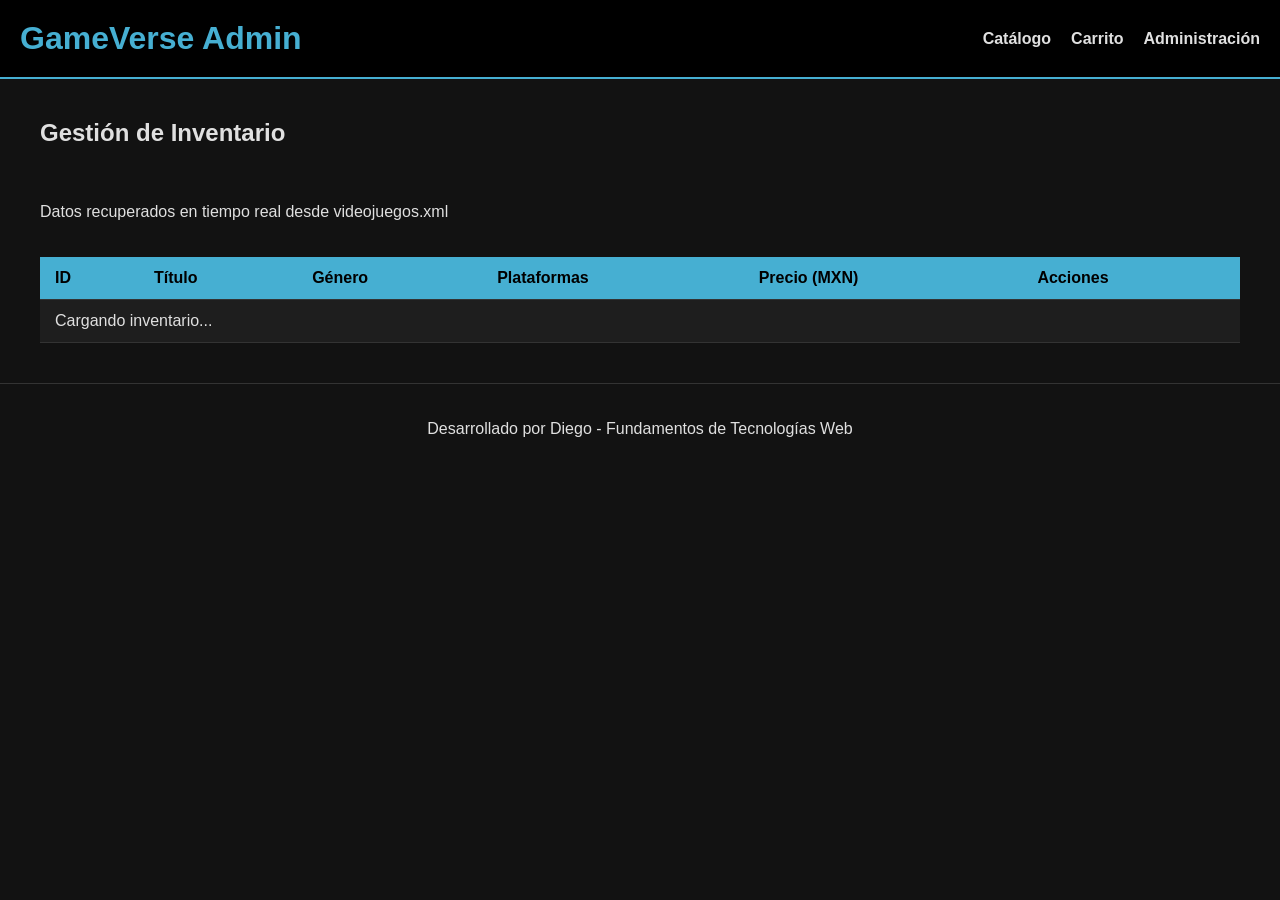
==== admin.html @ 8cba376c "admin html y tabla lista" ====
<!DOCTYPE html>
<html lang="es">
<head>
    <meta charset="UTF-8">
    <meta name="viewport" content="width=device-width, initial-scale=1.0">
    <title>Administración - GameVerse</title>
    <link rel="stylesheet" href="css/styles.css">
</head>
<body>

    <header>
        <h1>GameVerse Admin</h1>
        <nav aria-label="Navegación principal">
            <ul>
                <li><a href="index.html">Catálogo</a></li>
                <li><a href="carrito.html">Carrito</a></li>
                <li><a href="admin.html">Administración</a></li>
            </ul>
        </nav>
    </header>

    <main class="contenedor-layout" style="flex-direction: column;">
        <h2>Gestión de Inventario</h2>
        <p>Datos recuperados en tiempo real desde videojuegos.xml</p>
        
        <section class="tabla-admin">
            <table id="tabla-juegos">
                <thead>
                    <tr>
                        <th>ID</th>
                        <th>Título</th>
                        <th>Género</th>
                        <th>Plataformas</th>
                        <th>Precio (MXN)</th>
                        <th>Acciones</th>
                    </tr>
                </thead>
                <tbody id="cuerpo-tabla">
                    <tr><td colspan="6">Cargando inventario...</td></tr>
                </tbody>
            </table>
        </section>
    </main>

    <footer>
        <p>Desarrollado por Diego - Fundamentos de Tecnologías Web</p>
    </footer>

    <script src="js/admin.js"></script>
</body>
</html>
---- css/styles.css ----
:root {
    --fondo-oscuro: #121212;
    --fondo-tarjeta: #1e1e1e;
    --texto-claro: #e0e0e0;
    --acento-neon: #46afd2;
}

body {
    background-color: var(--fondo-oscuro);
    color: var(--texto-claro);
    font-family: Arial, sans-serif;
    margin: 0;
    padding: 0;
}

header {
    background-color: #000;
    padding: 20px;
    display: flex;
    justify-content: space-between;
    align-items: center;
    border-bottom: 2px solid var(--acento-neon);
}

header h1 {
    margin: 0;
    color: var(--acento-neon);
}

nav ul {
    list-style: none;
    display: flex;
    gap: 20px;
    margin: 0;
    padding: 0;
}

nav a {
    color: var(--texto-claro);
    text-decoration: none;
    font-weight: bold;
}

nav a:hover {
    color: var(--acento-neon);
}

.contenedor-layout {
    display: flex;
    max-width: 1200px;
    margin: 20px auto;
    gap: 20px;
    padding: 0 20px;
}

aside {
    width: 250px;
    background-color: var(--fondo-tarjeta);
    padding: 20px;
    border-radius: 8px;
}

main {
    flex-grow: 1;
}

.grid-juegos {
    display: flex;
    flex-wrap: wrap;
    gap: 20px;
}

input, select, button {
    width: 100%;
    margin-top: 10px;
    margin-bottom: 20px;
    padding: 8px;
    box-sizing: border-box;
}

button {
    background-color: var(--acento-neon);
    color: #000;
    border: none;
    font-weight: bold;
    cursor: pointer;
}

footer {
    text-align: center;
    padding: 20px;
    margin-top: 40px;
    border-top: 1px solid #333;
}

.tarjeta-juego {
    background-color: var(--fondo-tarjeta);
    border: 1px solid #333;
    border-radius: 10px;
    padding: 15px;
    width: 250px;
    text-align: center;
}

.tarjeta-juego figure {
    margin: 0;
}

.tarjeta-juego img {
    border-radius: 10px;
    width: 100%;
    box-shadow: 0px 4px 10px rgba(0, 255, 204, 0.2); /* Sombra estilo neón */
}

.tarjeta-juego .precio {
    font-size: 1.2em;
    color: var(--acento-neon);
    font-weight: bold;
}
/*ESTILOS DEL CARRITO*/
.lista-carrito {
    flex-grow: 2; 
    background-color: var(--fondo-tarjeta);
    padding: 20px;
    border-radius: 8px;
}

.item-carrito {
    display: flex;
    justify-content: space-between;
    align-items: center;
    border-bottom: 1px solid #333;
    padding: 10px 0;
}

.item-carrito input {
    width: 70px;
    margin: 0; 
}

.checkout-form {
    flex-grow: 1;
    background-color: var(--fondo-tarjeta);
    padding: 20px;
    border-radius: 8px;
}

.checkout-form label {
    display: block;
    margin-top: 15px;
}

.checkout-form input[type="checkbox"] {
    width: auto;
    margin-right: 10px;
}
/* ESTILOS DE LA TABLA (ADMIN) */
.tabla-admin {
    width: 100%;
    overflow-x: auto;
}

table {
    width: 100%;
    border-collapse: collapse;
    background-color: var(--fondo-tarjeta);
    text-align: left;
}

th, td {
    padding: 12px 15px;
    border-bottom: 1px solid #333;
}

th {
    background-color: var(--acento-neon);
    color: #000;
    font-weight: bold;
}

tr:hover {
    background-color: #2a2a2a;
}

.btn-accion {
    background-color: #ff4757;
    color: white;
    padding: 5px 10px;
    font-size: 0.9em;
    margin-top: 0;
    margin-bottom: 0;
}
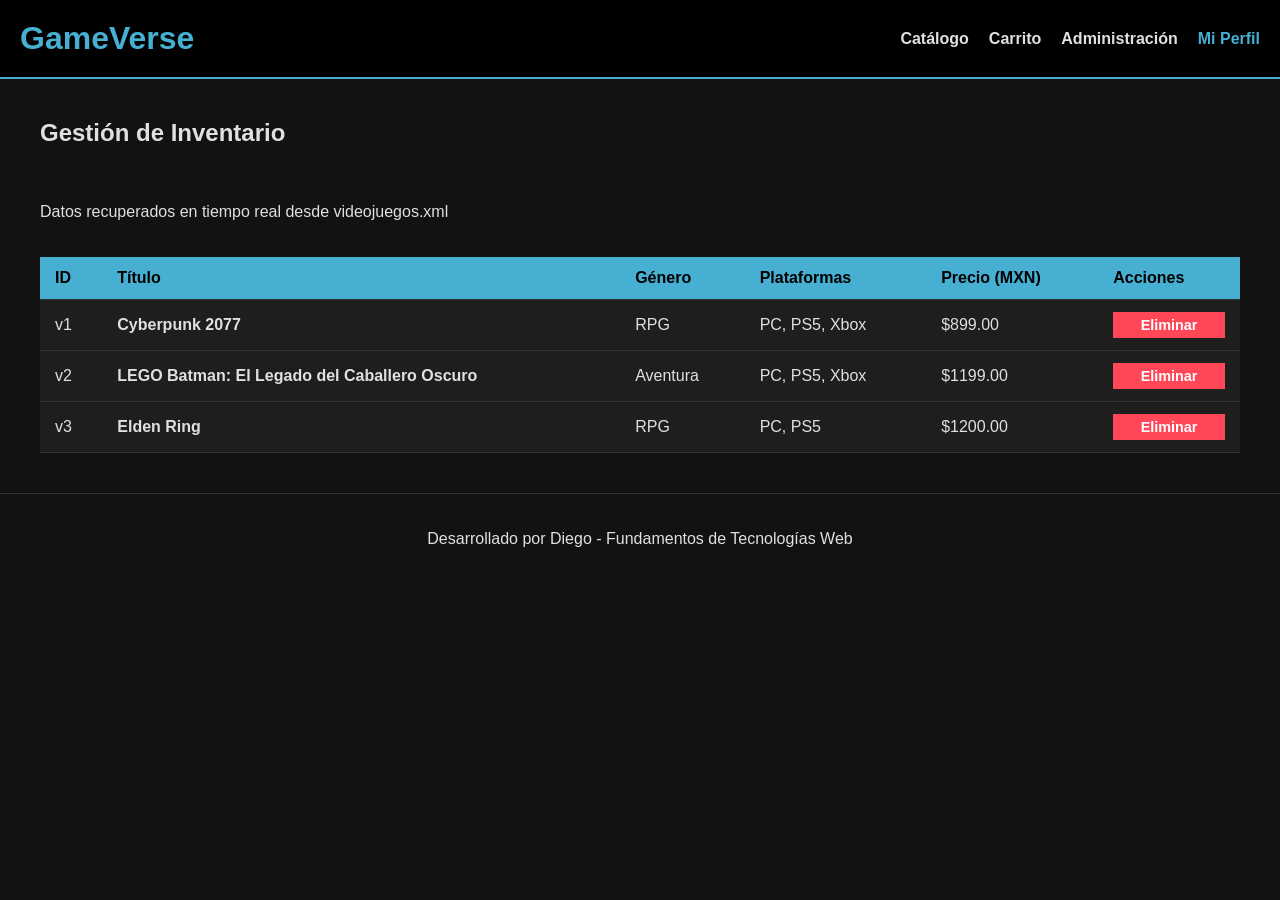
==== commit ce0ec462: "enlace a perfil agregado" ====
--- a/admin.html
+++ b/admin.html
@@ -9,12 +9,13 @@
 <body>
 
     <header>
-        <h1>GameVerse Admin</h1>
+        <h1>GameVerse</h1>
         <nav aria-label="Navegación principal">
             <ul>
                 <li><a href="index.html">Catálogo</a></li>
                 <li><a href="carrito.html">Carrito</a></li>
                 <li><a href="admin.html">Administración</a></li>
+                <li><a href="perfil.html" style="color: var(--acento-neon);">Mi Perfil</a></li>
             </ul>
         </nav>
     </header>
--- a/css/styles.css
+++ b/css/styles.css
@@ -189,4 +189,109 @@
     font-size: 0.9em;
     margin-top: 0;
     margin-bottom: 0;
+}
+
+/*ESTILOS DEL DETALLE DEL JUEGO*/
+.galeria-juego {
+    flex: 1;
+    display: flex;
+    flex-direction: column;
+    gap: 15px;
+}
+
+.imagen-principal img {
+    width: 100%;
+    border-radius: 8px;
+    box-shadow: 0px 4px 15px rgba(0, 255, 204, 0.3);
+}
+
+.miniaturas {
+    display: flex;
+    gap: 10px;
+    justify-content: space-between;
+}
+
+.miniaturas img {
+    width: 23%;
+    border-radius: 4px;
+    cursor: pointer;
+    opacity: 0.6;
+    transition: 0.3s;
+}
+
+.miniaturas img:hover, .miniaturas img.activa {
+    opacity: 1;
+    border: 2px solid var(--acento-neon);
+}
+
+.info-juego {
+    flex: 1;
+    background-color: var(--fondo-tarjeta);
+    padding: 30px;
+    border-radius: 8px;
+}
+
+.etiqueta-genero {
+    color: var(--acento-neon);
+    font-weight: bold;
+    margin-top: -15px;
+}
+
+.bloque-compra {
+    margin-top: 30px;
+    padding-top: 20px;
+    border-top: 1px solid #333;
+}
+
+.precio-detalle {
+    font-size: 2em;
+    font-weight: bold;
+    color: white;
+    margin-bottom: 10px;
+}
+
+.bloque-compra button {
+    font-size: 1.2em;
+    padding: 15px;
+}
+
+/*ESTILOS DEL PERFIL Y PESTAÑAS (TABS)*/
+.info-perfil {
+    text-align: center;
+}
+
+.tabs-botones {
+    display: flex;
+    gap: 10px;
+    margin-bottom: 20px;
+    border-bottom: 2px solid #333;
+    padding-bottom: 10px;
+}
+
+.tab-btn {
+    background-color: transparent;
+    color: var(--texto-claro);
+    border: none;
+    font-size: 1.1em;
+    cursor: pointer;
+    width: auto;
+    margin: 0;
+    padding: 10px 20px;
+}
+
+.tab-btn:hover {
+    color: var(--acento-neon);
+}
+
+.tab-btn.activo {
+    color: var(--acento-neon);
+    border-bottom: 3px solid var(--acento-neon);
+    font-weight: bold;
+}
+
+.tab-contenido {
+    background-color: var(--fondo-tarjeta);
+    padding: 20px;
+    border-radius: 8px;
+    min-height: 300px;
 }
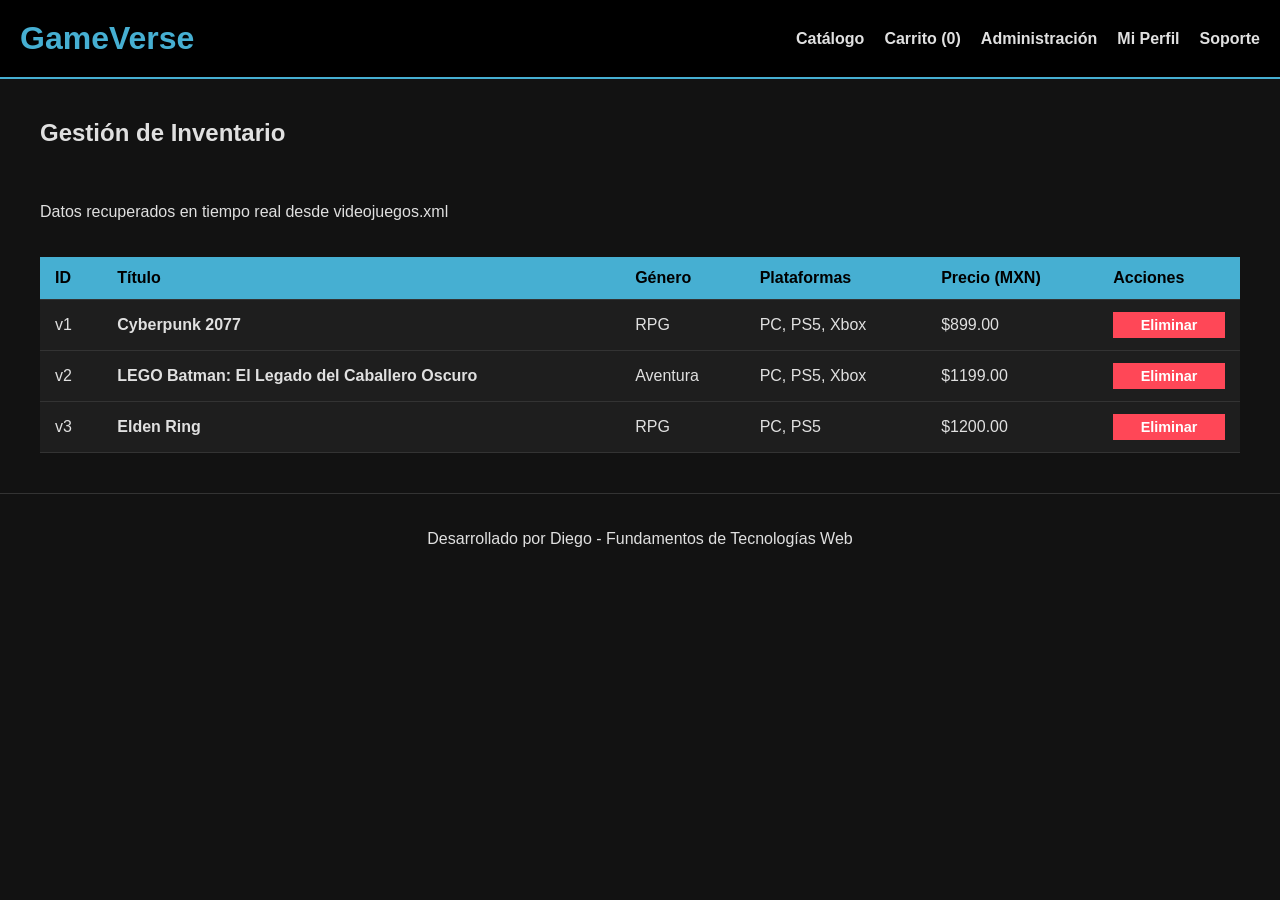
==== commit bcedb15e: "soporte html con acordeon y ticket listos" ====
--- a/admin.html
+++ b/admin.html
@@ -13,9 +13,10 @@
         <nav aria-label="Navegación principal">
             <ul>
                 <li><a href="index.html">Catálogo</a></li>
-                <li><a href="carrito.html">Carrito</a></li>
+                <li><a href="carrito.html">Carrito (<span id="contador-carrito">0</span>)</a></li>
                 <li><a href="admin.html">Administración</a></li>
-                <li><a href="perfil.html" style="color: var(--acento-neon);">Mi Perfil</a></li>
+                <li><a href="perfil.html">Mi Perfil</a></li>
+                <li><a href="soporte.html">Soporte</a></li>
             </ul>
         </nav>
     </header>
--- a/css/styles.css
+++ b/css/styles.css
@@ -294,4 +294,56 @@
     padding: 20px;
     border-radius: 8px;
     min-height: 300px;
+}
+
+/*ESTILOS DE SOPORTE (ACORDEÓN Y TICKETS)*/
+.faq-seccion {
+    padding-right: 20px;
+}
+
+.acordeon-btn {
+    background-color: var(--fondo-tarjeta);
+    color: var(--texto-claro);
+    cursor: pointer;
+    padding: 18px;
+    width: 100%;
+    text-align: left;
+    border: none;
+    border-bottom: 1px solid #333;
+    outline: none;
+    transition: 0.3s;
+    font-size: 1.1em;
+    margin-top: 5px;
+    margin-bottom: 0;
+}
+
+.acordeon-btn:hover, .acordeon-btn.activo {
+    background-color: var(--acento-neon);
+    color: #000;
+}
+
+.acordeon-panel {
+    padding: 0 18px;
+    background-color: #1a1a1a;
+    display: none; /* Oculto por defecto */
+    overflow: hidden;
+    border-left: 2px solid var(--acento-neon);
+    margin-bottom: 15px;
+}
+
+.ticket-seccion {
+    background-color: var(--fondo-tarjeta);
+    padding: 25px;
+    border-radius: 8px;
+}
+
+textarea {
+    width: 100%;
+    background-color: #333;
+    color: white;
+    border: none;
+    padding: 10px;
+    margin-top: 10px;
+    margin-bottom: 20px;
+    resize: vertical;
 }
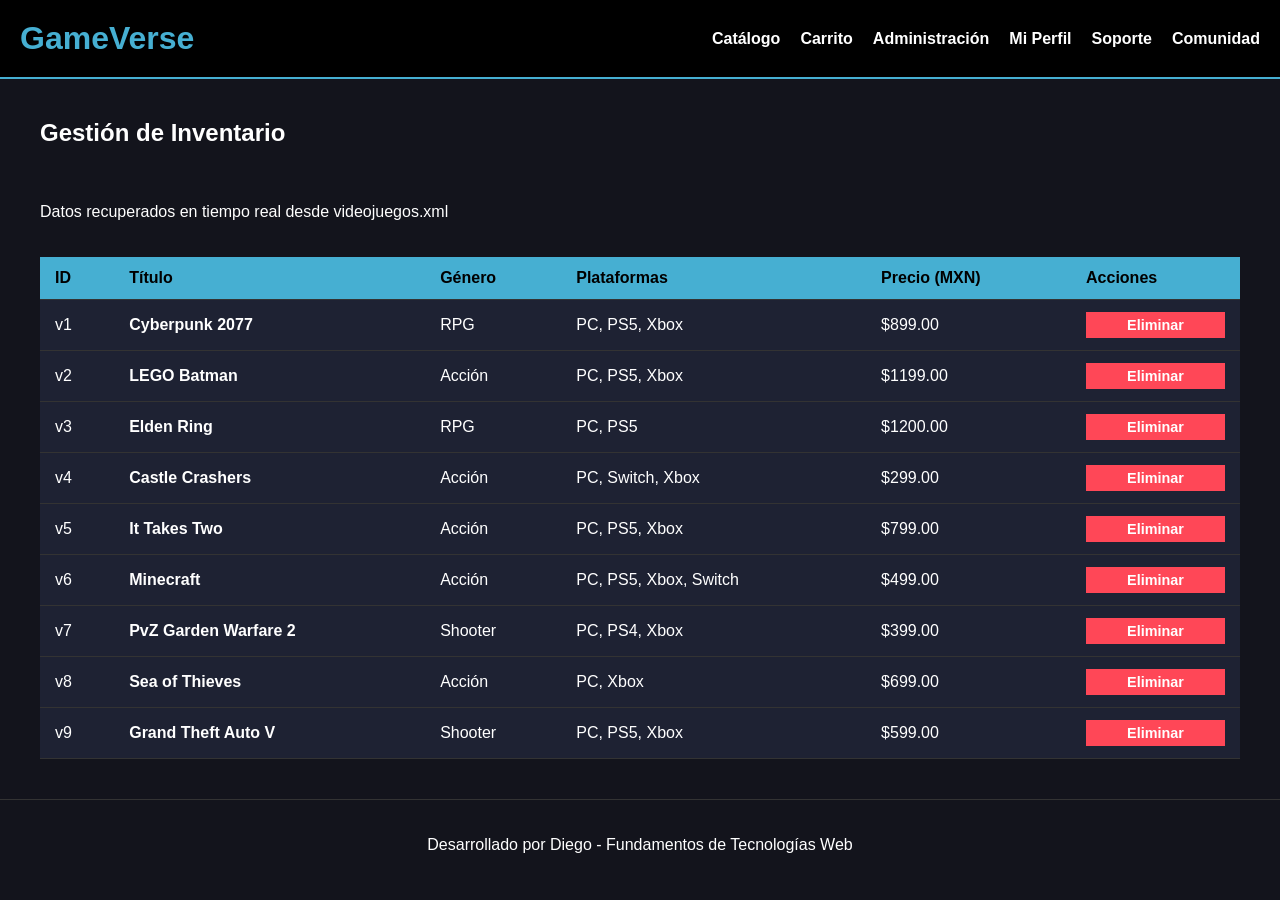
==== commit 48609006: "ya funcionando carrito, administrador y perfil, y cambio en el index" ====
--- a/admin.html
+++ b/admin.html
@@ -13,10 +13,11 @@
         <nav aria-label="Navegación principal">
             <ul>
                 <li><a href="index.html">Catálogo</a></li>
-                <li><a href="carrito.html">Carrito (<span id="contador-carrito">0</span>)</a></li>
+                <li><a href="carrito.html">Carrito</a></li>
                 <li><a href="admin.html">Administración</a></li>
                 <li><a href="perfil.html">Mi Perfil</a></li>
                 <li><a href="soporte.html">Soporte</a></li>
+                <li><a href="comunidad.html">Comunidad</a></li>
             </ul>
         </nav>
     </header>
--- a/css/styles.css
+++ b/css/styles.css
@@ -346,4 +346,146 @@
     margin-top: 10px;
     margin-bottom: 20px;
     resize: vertical;
-}+}
+
+/*ESTILOS DE COMUNIDAD Y RESEÑAS*/
+.seccion-publicar {
+    background-color: var(--fondo-tarjeta);
+    padding: 20px;
+    border-radius: 8px;
+    height: fit-content;
+}
+
+.estrellas {
+    font-size: 2em;
+    color: #555;
+    cursor: pointer;
+    margin-bottom: 15px;
+    user-select: none;
+}
+
+.estrella:hover, .estrella.activa {
+    color: #ffd700;
+}
+
+.tarjeta-resena {
+    background-color: var(--fondo-tarjeta);
+    padding: 15px;
+    border-radius: 8px;
+    border-left: 4px solid var(--acento-neon);
+    margin-bottom: 15px;
+}
+
+.cabecera-resena {
+    display: flex;
+    justify-content: space-between;
+    align-items: center;
+    border-bottom: 1px solid #333;
+    padding-bottom: 5px;
+    margin-bottom: 10px;
+}
+
+.cabecera-resena h4 {
+    margin: 0;
+    color: var(--acento-neon);
+}
+
+.calificacion-visual {
+    color: #ffd700;
+}
+
+:root {
+    --fondo-sitio: #13141c; 
+    --fondo-tarjeta: #1e2233; 
+    --acento-azul: #007bff; 
+    --texto-claro: #ffffff;
+}
+
+body {
+    background-color: var(--fondo-sitio);
+    color: var(--texto-claro);
+    font-family: 'Segoe UI', Tahoma, Geneva, Verdana, sans-serif;
+}
+
+.hero-banner {
+    width: 90%;
+    max-width: 1200px;
+    margin: 20px auto;
+    height: 300px;
+    background-image: linear-gradient(to right, rgba(0,0,0,0.9) 20%, rgba(0,0,0,0.1)), url('https://i.redd.it/bueqtztxmnj81.png');
+    background-size: cover;
+    background-position: center;
+    border-radius: 15px;
+    display: flex;
+    align-items: center;
+    padding: 0 40px;
+}
+
+.etiqueta-reserva { color: #ffd700; font-weight: bold; letter-spacing: 2px; }
+.hero-contenido h2 { font-size: 2.5em; max-width: 600px; margin: 10px 0 20px 0; }
+.btn-amarillo { background-color: #ffd700; color: #000; font-weight: bold; border: none; padding: 10px 25px; border-radius: 20px; cursor: pointer; }
+
+.contenedor-principal {
+    display: flex;
+    max-width: 1200px;
+    margin: 0 auto;
+    gap: 30px;
+    padding: 20px;
+}
+
+.sidebar-filtros { width: 250px; }
+.area-juegos { flex: 1; }
+.titulo-seccion { font-size: 1.2em; border-bottom: 1px solid #333; padding-bottom: 10px; margin-bottom: 20px; }
+
+.grid-juegos {
+    display: grid;
+    grid-template-columns: repeat(auto-fill, minmax(220px, 1fr));
+    gap: 20px;
+}
+
+.tarjeta-juego {
+    background-color: var(--fondo-tarjeta);
+    border-radius: 10px;
+    overflow: hidden;
+    transition: 0.3s;
+    border: 1px solid transparent;
+}
+
+.tarjeta-juego:hover {
+    transform: translateY(-5px);
+    border: 1px solid var(--acento-azul);
+    box-shadow: 0 5px 15px rgba(0, 123, 255, 0.2);
+}
+
+.tarjeta-juego img {
+    width: 100%;
+    height: 140px;
+    object-fit: cover;
+    border-radius: 10px 10px 0 0;
+}
+
+.info-tarjeta { padding: 15px; }
+.info-tarjeta h3 { font-size: 1em; margin: 0 0 5px 0; white-space: nowrap; overflow: hidden; text-overflow: ellipsis; }
+.plataformas-txt { font-size: 0.8em; color: #aaa; margin: 0 0 15px 0; }
+
+.precio-row {
+    display: flex;
+    justify-content: space-between;
+    align-items: center;
+}
+
+.precio { font-weight: bold; font-size: 1.1em; }
+
+.btn-azul {
+    background-color: var(--acento-azul);
+    color: white;
+    border: none;
+    padding: 6px 15px;
+    border-radius: 15px;
+    font-size: 0.85em;
+    font-weight: bold;
+    cursor: pointer;
+    transition: 0.2s;
+}
+
+.btn-azul:hover { background-color: #0056b3; }
